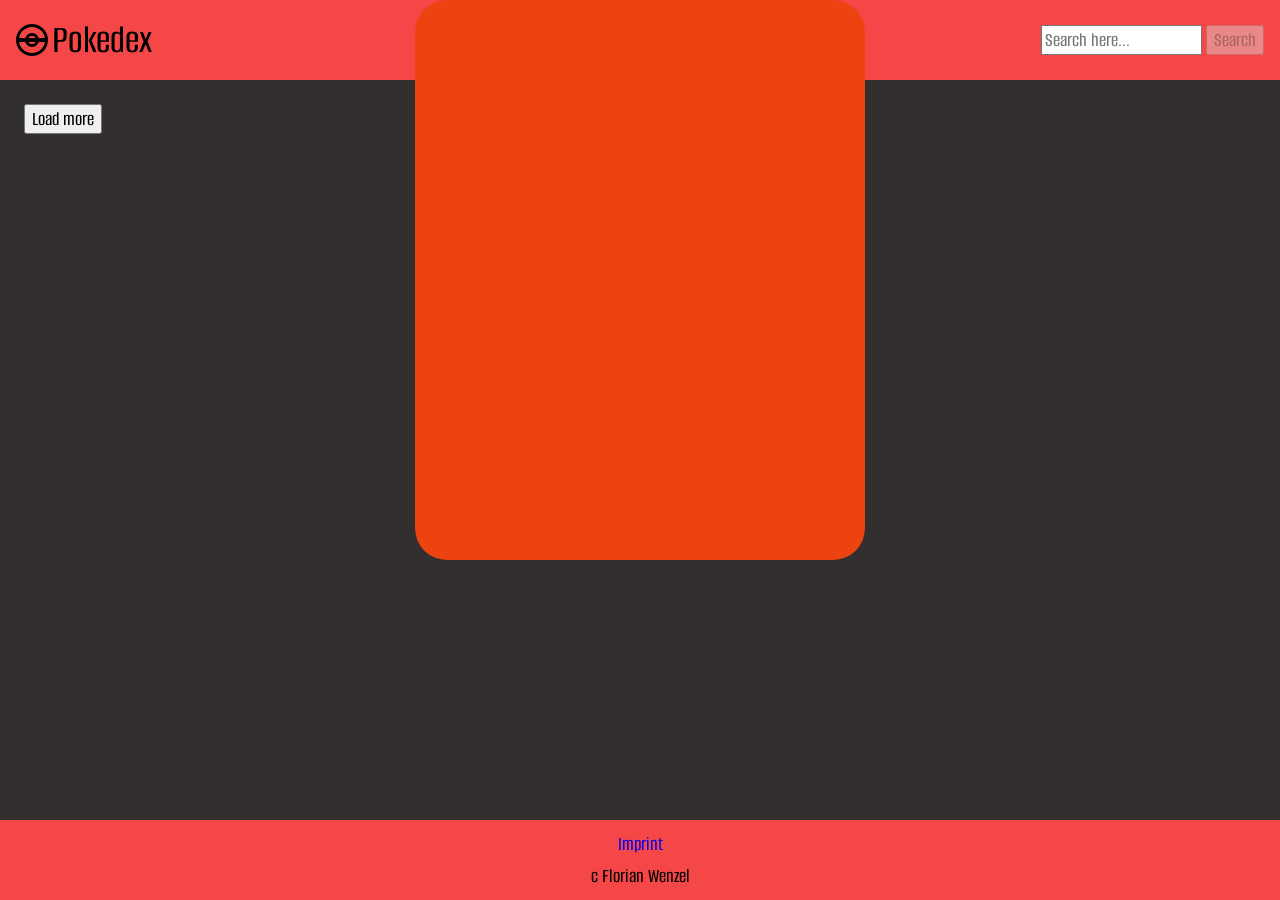
==== index.html @ 83d01a06 "feat: add render of detailed pokeview as dialog when clicking on small pokemon card. Add dynamical r" ====
<!DOCTYPE html>
<html lang="en">

<head>
    <meta charset="UTF-8">
    <meta name="viewport" content="width=device-width, initial-scale=1.0">
    <link rel="shortcut icon" href="./assets/icons/pokeball_sprite.svg" type="image/x-icon">
    <title>Pokedex</title>
    <link rel="stylesheet" href="./styles/standard.css">
    <link rel="stylesheet" href="./styles/fonts.css">
    <link rel="stylesheet" href="style.css">
    <script src="./script.js"></script>
    <script src="./scripts/templates.js"></script>
</head>

<body onload="init()">
    <header class="site-header">
        <div class="header-styling-wrapper">
            <img class="site-logo" src="./assets/icons/pokeball_sprite.svg" alt="black lined pokeball">
            <h1>Pokedex</h1>
        </div>
        <div class="header-styling-wrapper">
            <input oninput="enableSearchButton()" onkeyup="searchWithEnter(event)" id="searchInput"
                data-id="search-input" type="text" placeholder="Search here...">
            <button onclick="searchForPokemons()" data-id="search-button" id="searchBtn">Search</button>
        </div>
    </header>
    <main data-id="content" id="mainContent">
        <ul id="listOfPokemon" class="list-of-pokemon">
        </ul>
        <button data-id="load-more-button" onclick="callLoadingFunctions()">Load more</button>
        <!-- ausblenden bei suchfunktion aktiv -->
    </main>
    <section class="loading-screen" id="loadingScreen">
        <img src="./assets/icons/pokeball_sprite.svg" alt="black lined pokeball">
        <p>Loading content...</p>
    </section>
    <footer class="site-footer">
        <a href="#imprint">Imprint</a>
        <p>c Florian Wenzel</p>
    </footer>
    <dialog data-id="dialog" class="pokemon-dialog" id="pokemonDialog" closedby="any">
    </dialog>
</body>

</html>
---- styles/standard.css ----
* {
    box-sizing: border-box;
    margin: 0;
    scroll-behavior: smooth;
}

a {
    text-decoration: none;
}

ul{
    list-style-type: none;
    padding-left: 0;
}

[hidden]{
    display: none !important; 
}

button:hover{
    cursor: pointer;
}
---- styles/fonts.css ----
/* alumni-sans-regular - latin */
@font-face {
  font-display: swap; /* Check https://developer.mozilla.org/en-US/docs/Web/CSS/@font-face/font-display for other options. */
  font-family: 'Alumni Sans';
  font-style: normal;
  font-weight: 400;
  src: url('../assets/fonts/alumni-sans-v20-latin-regular.woff2') format('woff2'); /* Chrome 36+, Opera 23+, Firefox 39+, Safari 12+, iOS 10+ */
}
/* alumni-sans-500 - latin */
@font-face {
  font-display: swap; /* Check https://developer.mozilla.org/en-US/docs/Web/CSS/@font-face/font-display for other options. */
  font-family: 'Alumni Sans';
  font-style: normal;
  font-weight: 500;
  src: url('../assets/fonts/alumni-sans-v20-latin-500.woff2') format('woff2'); /* Chrome 36+, Opera 23+, Firefox 39+, Safari 12+, iOS 10+ */
}
/* alumni-sans-600 - latin */
@font-face {
  font-display: swap; /* Check https://developer.mozilla.org/en-US/docs/Web/CSS/@font-face/font-display for other options. */
  font-family: 'Alumni Sans';
  font-style: normal;
  font-weight: 600;
  src: url('../assets/fonts/alumni-sans-v20-latin-600.woff2') format('woff2'); /* Chrome 36+, Opera 23+, Firefox 39+, Safari 12+, iOS 10+ */
}
/* alumni-sans-700 - latin */
@font-face {
  font-display: swap; /* Check https://developer.mozilla.org/en-US/docs/Web/CSS/@font-face/font-display for other options. */
  font-family: 'Alumni Sans';
  font-style: normal;
  font-weight: 700;
  src: url('../assets/fonts/alumni-sans-v20-latin-700.woff2') format('woff2'); /* Chrome 36+, Opera 23+, Firefox 39+, Safari 12+, iOS 10+ */
}
/* alumni-sans-800 - latin */
@font-face {
  font-display: swap; /* Check https://developer.mozilla.org/en-US/docs/Web/CSS/@font-face/font-display for other options. */
  font-family: 'Alumni Sans';
  font-style: normal;
  font-weight: 800;
  src: url('../assets/fonts/alumni-sans-v20-latin-800.woff2') format('woff2'); /* Chrome 36+, Opera 23+, Firefox 39+, Safari 12+, iOS 10+ */
}

*{
    font-family: "Alumni Sans";
    font-size: 1.125rem;;
    font-weight: 500;
}

.site-header h1{
    font-size: 2.25rem;
}


h2{ 
    font-size: 1.75rem;
}

.loading-screen p{
 font-size: 2.0rem;
}

.pokemon-id{
  font-size: 1.25rem;
  font-weight: 700;
}


.tablist button{
  font-size: 1.25rem;
  font-weight: 600;
}

.abilities dt{
 font-size: 1.25rem;
 font-weight: 600;   
}
---- style.css ----
.bug {
    background-color: rgba(137, 150, 13, 1);
}

.dark {
    background-color: rgba(79, 56, 47, 1);
}

.dragon {
    background-color: rgba(118, 94, 222, 1);
}

.electric {
    background-color: rgba(249, 198, 59, 1);
}

.fairy {
    background-color: rgba(242, 177, 244, 1);
}

.fighting {
    background-color: rgba(127, 51, 26, 1);
}

.fire {
    background-color: rgba(237, 67, 16, 1);
}

.flying {
    background-color: rgba(150, 170, 243, 1);
}

.ghost {
    background-color: rgba(114, 93, 219, 1);
}

.grass {
    background-color: rgba(148, 208, 101, 1);
}

.ground {
    background-color: rgba(206, 175, 84, 1);
}

.ice {
    background-color: rgba(169, 233, 253, 1);
}

.normal {
    background-color: rgba(197, 192, 182, 1);
}

.poison {
    background-color: rgba(146, 66, 143, 1);
}

.psychic {
    background-color: rgba(146, 66, 143, 1);
}

.rock {
    background-color: rgba(184, 163, 87, 1);
}

.steel {
    background-color: rgba(198, 197, 206, 1);
}

.water {
    background-color: rgba(61, 154, 244, 1);
}

button {
    transform: scale(1);
}

button:hover {
    transform: scale(1.1);
}

.site-header {
    display: flex;
    flex-direction: row;
    justify-content: space-between;
    align-items: center;
    padding: 0px 16px;
    height: 80px;
    background-color: rgba(244, 25, 27, 0.8);
}

.header-styling-wrapper {
    display: flex;
    gap: 4px;
}

.site-logo {
    width: 32px;
}

main {
    padding: 24px;
    background-color: #332f2f;
    min-height: calc(100dvh - 160px);
}

.list-of-pokemon {
    display: flex;
    justify-content: center;
    flex-wrap: wrap;
    gap: 16px;
}

.small-pokemon-card {
    display: flex;
    flex-direction: column;
    width: 200px;
    border-radius: 16px;
    border: 2px solid white;
    padding: 8px;
}

.small-pokemon-card p {
    padding: 8px 8px 0px 0px;
    text-align: right;

}

.small-card-styling-wrapper {
    display: flex;
    justify-content: space-between;
}

.type-list {
    display: flex;
    flex-direction: column;
    justify-content: center;
    gap: 8px;
    height: 100%;
}

.pokemon-type {
    display: flex;
    justify-content: center;
    align-items: center;
    border: 1px solid #ebe1e1;
    border-radius: 14px;
    width: 56px;
    height: 28px;
    background-color: #ebe1e1;
}

.small-card-styling-wrapper img {
    display: flex;
    justify-content: center;
    align-items: center;
    width: 96px;
    object-fit: contain;
}

.small-pokemon-card:hover img {
    filter: drop-shadow(5px 5px 2px #000);
}

.loading-screen {
    display: flex;
    flex-direction: column;
    justify-content: center;
    align-items: center;
    gap: 16px;
    height: calc(100dvh - 160px);
    background-color: #332f2f;
}

.loading-screen img {
    width: 150px;
    animation: loadingAnimation 4s linear infinite forwards;
}

.site-footer {
    display: flex;
    flex-direction: column;
    justify-content: center;
    align-items: center;
    gap: 8px;
    height: 80px;
    background-color: rgba(244, 25, 27, 0.8);
}

.pokemon-dialog {
    display: flex;
    flex-direction: column;
    gap: 8px;
    position: absolute;
    top: 0px;
    left: 0px;
    margin: auto;
    border: unset;
    border-radius: 32px;
    padding: 24px;
    width: 80%;
    max-width: 450px;
    height: 560px;
    color: #1c1b1b;
    background-color: rgba(237, 67, 16, 1);
    overscroll-behavior: contain;
}

.pokemon-dialog:not(:open) {
    display: none;
}

.pokemon-dialog::backdrop {
    background-color: rgba(0, 0, 0, 0.8);
    overscroll-behavior: contain;
    overflow: hidden;
}

.close-btn {
    position: absolute;
    top: 24px;
    right: 24px;
}

.general-pokemon-information {
    display: flex;
    flex-direction: column;
    gap: 16px;
    padding-bottom: 24px;
    height: 240px;
}

.pokemon-information-styling-div {
    display: flex;
    justify-content: space-between;
    align-items: flex-end;
}

.dialog-default-pokemon-img {
    width: 128px;
    height: 128px;
    filter: drop-shadow(0px 0px 0px #000000);
}

.dialog-default-pokemon-img:hover {
    filter: drop-shadow(5px 5px 4px #000000);
}

.tablist {
    display: flex;
    flex-direction: row;
    justify-content: space-evenly;
    max-width: 300px;
}

.tablist button {
    border: unset;
    background-color: transparent;
    /* Experimentiell */
    position: relative;
    color: #1c1b1b;
}

.tablist button::before{
    /* Experimentell */
    content: '';
    position: absolute;
    bottom: 0;
    left: 50%;
    width: 0;
    height: 3px;
    background: #1c1b1b;
    transition: all 0.3s;
}

/* Experimentell */
.tablist button:hover::before, 
.tablist button:active::before{
    left: 0;
    width: 100%;
}

.further-pokemon-data {
    position: relative;
    width: 100%;
    min-height: 200px;
    overflow: hidden;
    background-color: #ebe1e1;
    border-radius: 16px;
    scrollbar-gutter: stable;
}

.further-data-wrapper{
    display: flex;
    flex-direction: row;
    align-items: center;
    position: absolute;
    top: 0;
    left: 0;
    width: 300%;
    height: 100%;
}

.stats-wrapper, .abilities-wrapper {
    display: flex;
    align-items: center;
    width: 100%;
}

.stats{
    padding-left: 8px;
    height: 200px;
    text-align: left;
    border-spacing: 10px 0px;
}

.shiny-img-wrapper {
    display: flex;
    justify-content: center;
    width: 100%;
    height: 200px;
} 

.shiny-img {
    height: 100%;
}

.abilities {
    padding: 8px;
    width: 100%;
    height: 200px;
    overflow-y: scroll;
}

.load-next-pokemon{
    display: flex;
    justify-content: space-between;
    max-width: 150px;
}

@keyframes loadingAnimation {
    0% {
        transform: rotate(0deg);
    }

    100% {
        transform: rotate(360deg);
    }
}
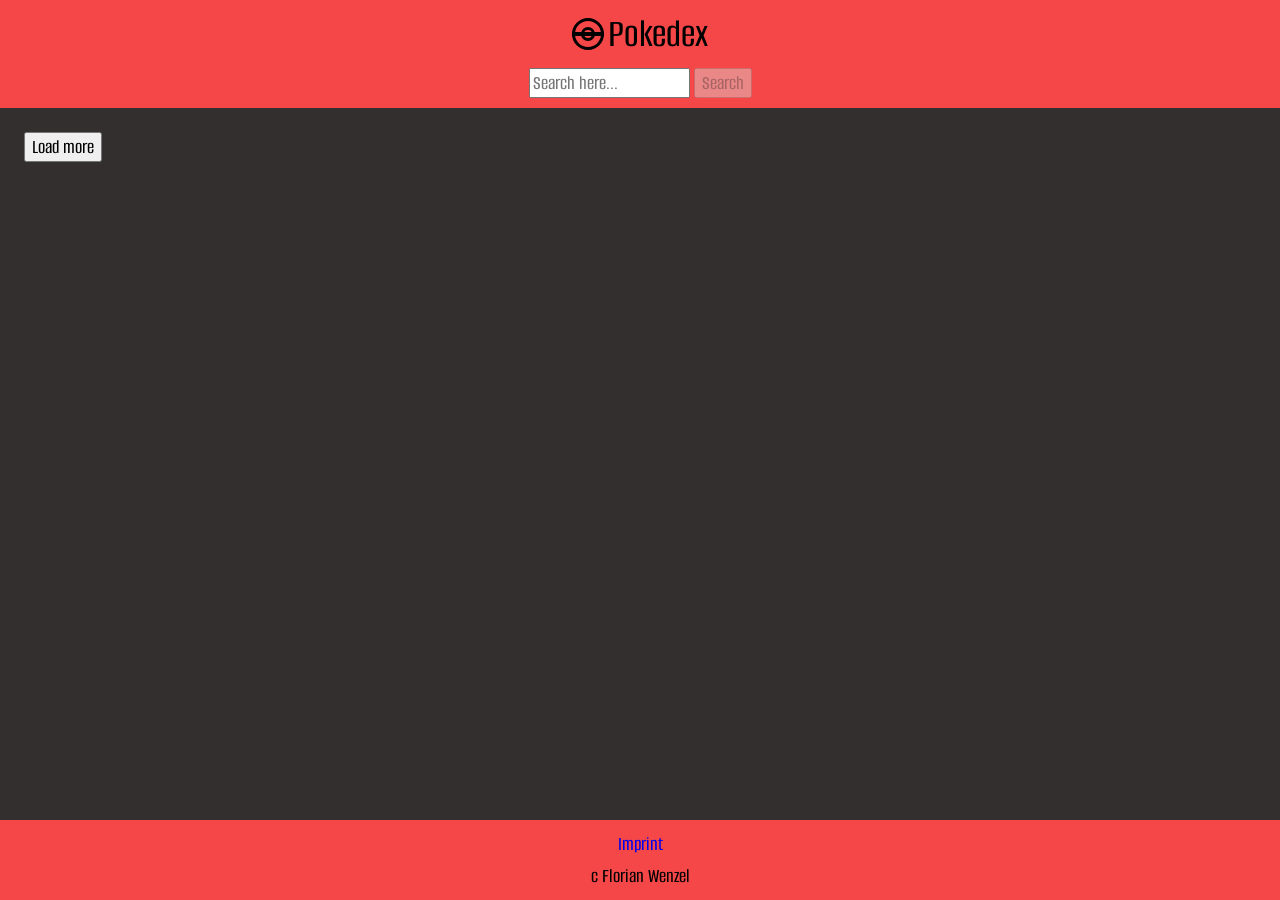
==== commit b7c55177: "feat: add data-id'S for autmoated tests" ====
--- a/index.html
+++ b/index.html
@@ -40,7 +40,7 @@
         <p>c Florian Wenzel</p>
     </footer>
     <dialog data-id="dialog" class="pokemon-dialog" id="pokemonDialog" closedby="any">
-    </dialog>
+    </dialog>   
 </body>
 
 </html>
--- a/styles/fonts.css
+++ b/styles/fonts.css
@@ -73,3 +73,8 @@
  font-size: 1.25rem;
  font-weight: 600;   
 }
+
+.not-found {
+  font-size: 2rem;
+  font-weight: 600;
+}
--- a/style.css
+++ b/style.css
@@ -80,11 +80,11 @@
 
 .site-header {
     display: flex;
-    flex-direction: row;
-    justify-content: space-between;
+    flex-direction: column;
+    justify-content: space-evenly;
     align-items: center;
     padding: 0px 16px;
-    height: 80px;
+    height: 108px;
     background-color: rgba(244, 25, 27, 0.8);
 }
 
@@ -100,7 +100,7 @@
 main {
     padding: 24px;
     background-color: #332f2f;
-    min-height: calc(100dvh - 160px);
+    min-height: calc(100dvh - 188px);
 }
 
 .list-of-pokemon {
@@ -122,7 +122,6 @@
 .small-pokemon-card p {
     padding: 8px 8px 0px 0px;
     text-align: right;
-
 }
 
 .small-card-styling-wrapper {
@@ -187,14 +186,9 @@
 }
 
 .pokemon-dialog {
-    display: flex;
-    flex-direction: column;
     gap: 8px;
-    position: absolute;
-    top: 0px;
-    left: 0px;
     margin: auto;
-    border: unset;
+    border: none;
     border-radius: 32px;
     padding: 24px;
     width: 80%;
@@ -205,8 +199,9 @@
     overscroll-behavior: contain;
 }
 
-.pokemon-dialog:not(:open) {
-    display: none;
+.pokemon-dialog:open{
+    display: flex;
+    flex-direction: column;
 }
 
 .pokemon-dialog::backdrop {
@@ -225,7 +220,7 @@
     display: flex;
     flex-direction: column;
     gap: 16px;
-    padding-bottom: 24px;
+    padding-bottom: 16px;
     height: 240px;
 }
 
@@ -260,9 +255,9 @@
     color: #1c1b1b;
 }
 
-.tablist button::before{
+.tablist button::before {
     /* Experimentell */
-    content: '';
+    content: "";
     position: absolute;
     bottom: 0;
     left: 50%;
@@ -274,7 +269,8 @@
 
 /* Experimentell */
 .tablist button:hover::before, 
-.tablist button:active::before{
+.tablist button:active::before
+/* ,.tablist .active-tab::before */ {
     left: 0;
     width: 100%;
 }
@@ -289,7 +285,7 @@
     scrollbar-gutter: stable;
 }
 
-.further-data-wrapper{
+.further-data-wrapper {
     display: flex;
     flex-direction: row;
     align-items: center;
@@ -300,13 +296,29 @@
     height: 100%;
 }
 
-.stats-wrapper, .abilities-wrapper {
-    display: flex;
-    align-items: center;
-    width: 100%;
-}
-
-.stats{
+.further-data-wrapper[data-tabvalue="0"] {
+    transform: translateX(calc(0 * calc(-100% / 3)));
+    transition: all 250ms;
+}
+
+.further-data-wrapper[data-tabvalue="1"] {
+    transform: translateX(calc(1 * calc(-100% / 3)));
+    transition: all 250ms;
+}
+
+.further-data-wrapper[data-tabvalue="2"] {
+    transform: translateX(calc(2 * calc(-100% / 3)));
+    transition: all 250ms;
+}
+
+.stats-wrapper,
+.abilities-wrapper {
+    display: flex;
+    align-items: center;
+    width: 100%;
+}
+
+.stats {
     padding-left: 8px;
     height: 200px;
     text-align: left;
@@ -318,7 +330,7 @@
     justify-content: center;
     width: 100%;
     height: 200px;
-} 
+}
 
 .shiny-img {
     height: 100%;
@@ -331,10 +343,16 @@
     overflow-y: scroll;
 }
 
-.load-next-pokemon{
+.load-next-pokemon {
     display: flex;
     justify-content: space-between;
     max-width: 150px;
+}
+
+.not-found{
+    padding: 24px;
+    text-align: center;
+    color: #ebe1e1;
 }
 
 @keyframes loadingAnimation {
@@ -345,4 +363,4 @@
     100% {
         transform: rotate(360deg);
     }
-}+}
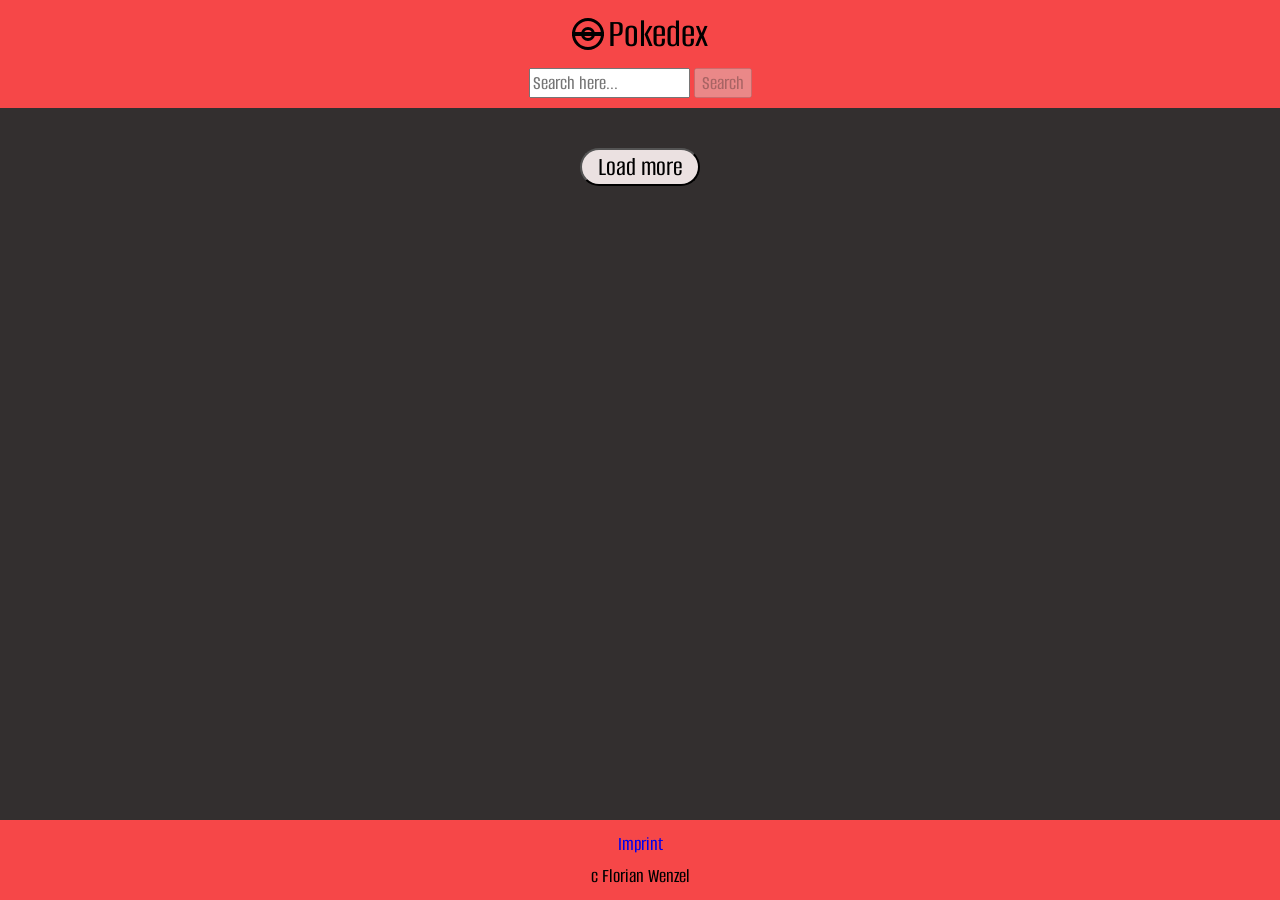
==== commit 1104fd47: "design: add styling to load more button and hovereffect on small pokemon cards" ====
--- a/index.html
+++ b/index.html
@@ -28,7 +28,7 @@
     <main data-id="content" id="mainContent">
         <ul id="listOfPokemon" class="list-of-pokemon">
         </ul>
-        <button data-id="load-more-button" onclick="callLoadingFunctions()">Load more</button>
+        <button data-id="load-more-button" class="load-more-button" onclick="callLoadingFunctions()">Load more</button>
         <!-- ausblenden bei suchfunktion aktiv -->
     </main>
     <section class="loading-screen" id="loadingScreen">
--- a/styles/fonts.css
+++ b/styles/fonts.css
@@ -58,6 +58,11 @@
  font-size: 2.0rem;
 }
 
+.load-more-button{
+  font-size: 1.5rem;
+  font-weight: 500;
+}
+
 .pokemon-id{
   font-size: 1.25rem;
   font-weight: 700;
--- a/style.css
+++ b/style.css
@@ -70,13 +70,13 @@
     background-color: rgba(61, 154, 244, 1);
 }
 
-button {
+/* button {
     transform: scale(1);
 }
 
 button:hover {
     transform: scale(1.1);
-}
+} */
 
 .site-header {
     display: flex;
@@ -98,6 +98,10 @@
 }
 
 main {
+    display: flex;
+    flex-direction: column;
+    align-items: center;
+    gap: 16px;
     padding: 24px;
     background-color: #332f2f;
     min-height: calc(100dvh - 188px);
@@ -117,6 +121,13 @@
     border-radius: 16px;
     border: 2px solid white;
     padding: 8px;
+    transform: scale(1);
+    transition: all 250ms linear;
+}
+
+.small-pokemon-card:hover, .small-pokemon-card:active, .small-pokemon-card:focus {
+    transform: scale(1.1);
+    transition: all 250ms linear;
 }
 
 .small-pokemon-card p {
@@ -154,9 +165,10 @@
     align-items: center;
     width: 96px;
     object-fit: contain;
-}
-
-.small-pokemon-card:hover img {
+    filter: drop-shadow(0px 0px 0px #000);
+}
+
+.small-pokemon-card:hover img, .small-pokemon-card:active img, .small-pokemon-card:focus img  {
     filter: drop-shadow(5px 5px 2px #000);
 }
 
@@ -173,6 +185,12 @@
 .loading-screen img {
     width: 150px;
     animation: loadingAnimation 4s linear infinite forwards;
+}
+
+.load-more-button{
+    width: 120px;
+    border-radius: 19px;
+    background-color: #ebe1e1;
 }
 
 .site-footer {
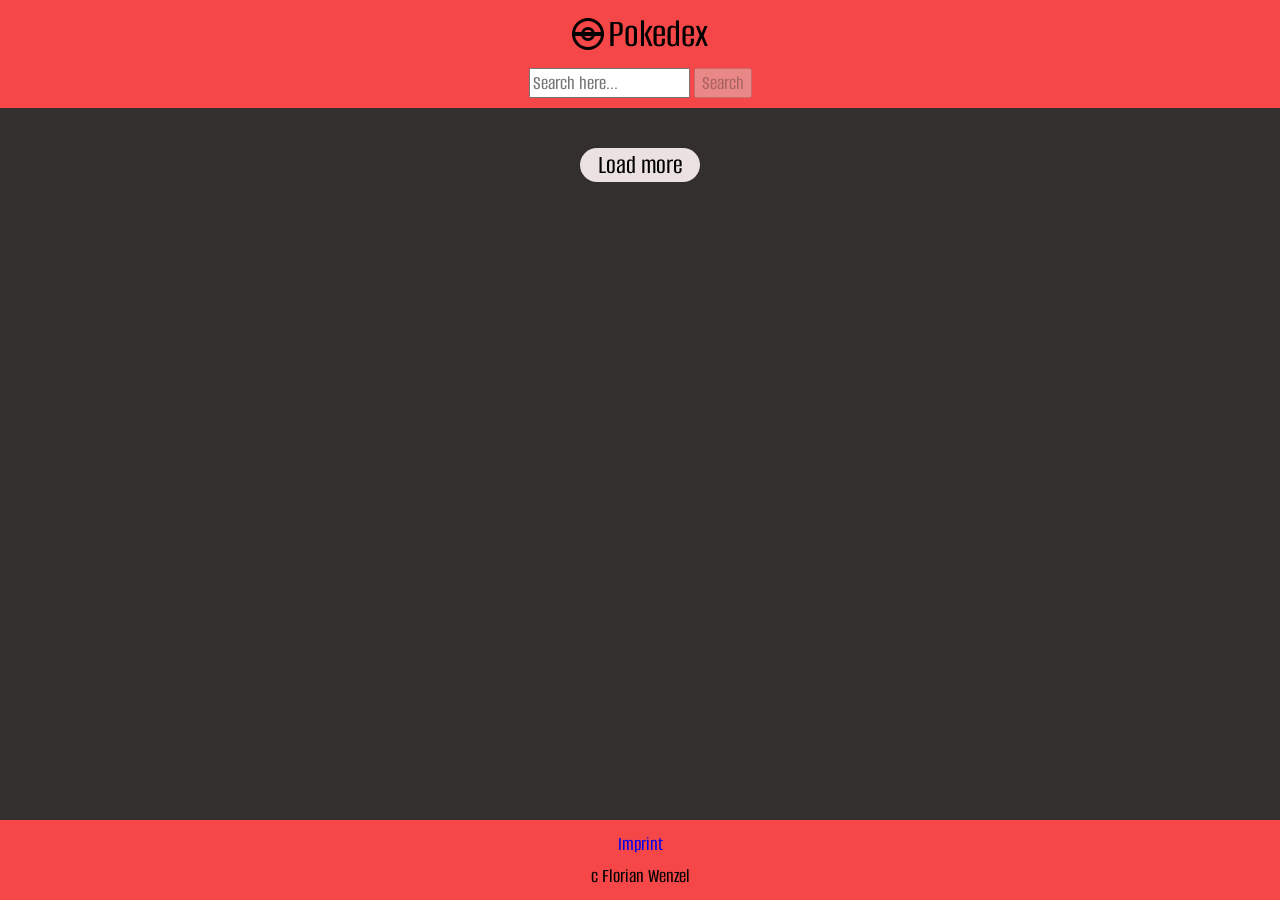
==== commit e72d1e15: "feat: hide loadingbutton during searchfunction" ====
--- a/index.html
+++ b/index.html
@@ -28,7 +28,7 @@
     <main data-id="content" id="mainContent">
         <ul id="listOfPokemon" class="list-of-pokemon">
         </ul>
-        <button data-id="load-more-button" class="load-more-button" onclick="callLoadingFunctions()">Load more</button>
+        <button data-id="load-more-button" class="load-more-button" id="loadMoreButton" onclick="callLoadingFunctions()">Load more</button>
         <!-- ausblenden bei suchfunktion aktiv -->
     </main>
     <section class="loading-screen" id="loadingScreen">
--- a/style.css
+++ b/style.css
@@ -189,6 +189,7 @@
 
 .load-more-button{
     width: 120px;
+    border: none;
     border-radius: 19px;
     background-color: #ebe1e1;
 }
@@ -208,12 +209,12 @@
     margin: auto;
     border: none;
     border-radius: 32px;
-    padding: 24px;
+    padding: 0px;
     width: 80%;
     max-width: 450px;
     height: 560px;
     color: #1c1b1b;
-    background-color: rgba(237, 67, 16, 1);
+    
     overscroll-behavior: contain;
 }
 
@@ -229,18 +230,31 @@
 }
 
 .close-btn {
+    display: flex;
+    justify-content: center;
+    align-items: center;
     position: absolute;
     top: 24px;
     right: 24px;
+    border: none;
+    border-radius: 16px;
+    width: 32px;
+    height: 32px;
+}
+
+.close-btn img {
+    width: 24px;
+    height: 24px;
 }
 
 .general-pokemon-information {
     display: flex;
     flex-direction: column;
     gap: 16px;
-    padding-bottom: 16px;
     height: 240px;
-}
+    padding: 24px;
+}
+
 
 .pokemon-information-styling-div {
     display: flex;
@@ -268,13 +282,11 @@
 .tablist button {
     border: unset;
     background-color: transparent;
-    /* Experimentiell */
     position: relative;
     color: #1c1b1b;
 }
 
 .tablist button::before {
-    /* Experimentell */
     content: "";
     position: absolute;
     bottom: 0;
@@ -285,10 +297,7 @@
     transition: all 0.3s;
 }
 
-/* Experimentell */
-.tablist button:hover::before, 
-.tablist button:active::before
-/* ,.tablist .active-tab::before */ {
+.tablist .active-tab::before {
     left: 0;
     width: 100%;
 }
@@ -363,8 +372,29 @@
 
 .load-next-pokemon {
     display: flex;
+    justify-content: center;
+    width: 100%;
+}
+
+.next-pokemon-button-wrapper {
+    display: flex;
     justify-content: space-between;
-    max-width: 150px;
+    width: 150px;
+}
+
+.nav-button {
+    display: flex;
+    justify-content: center;
+    align-items: center;
+    width: 32px;
+    height: 32px;
+    border: none;
+    border-radius: 16px;
+}
+
+.nav-button img{
+    width: 24px;
+    height: 24px;
 }
 
 .not-found{
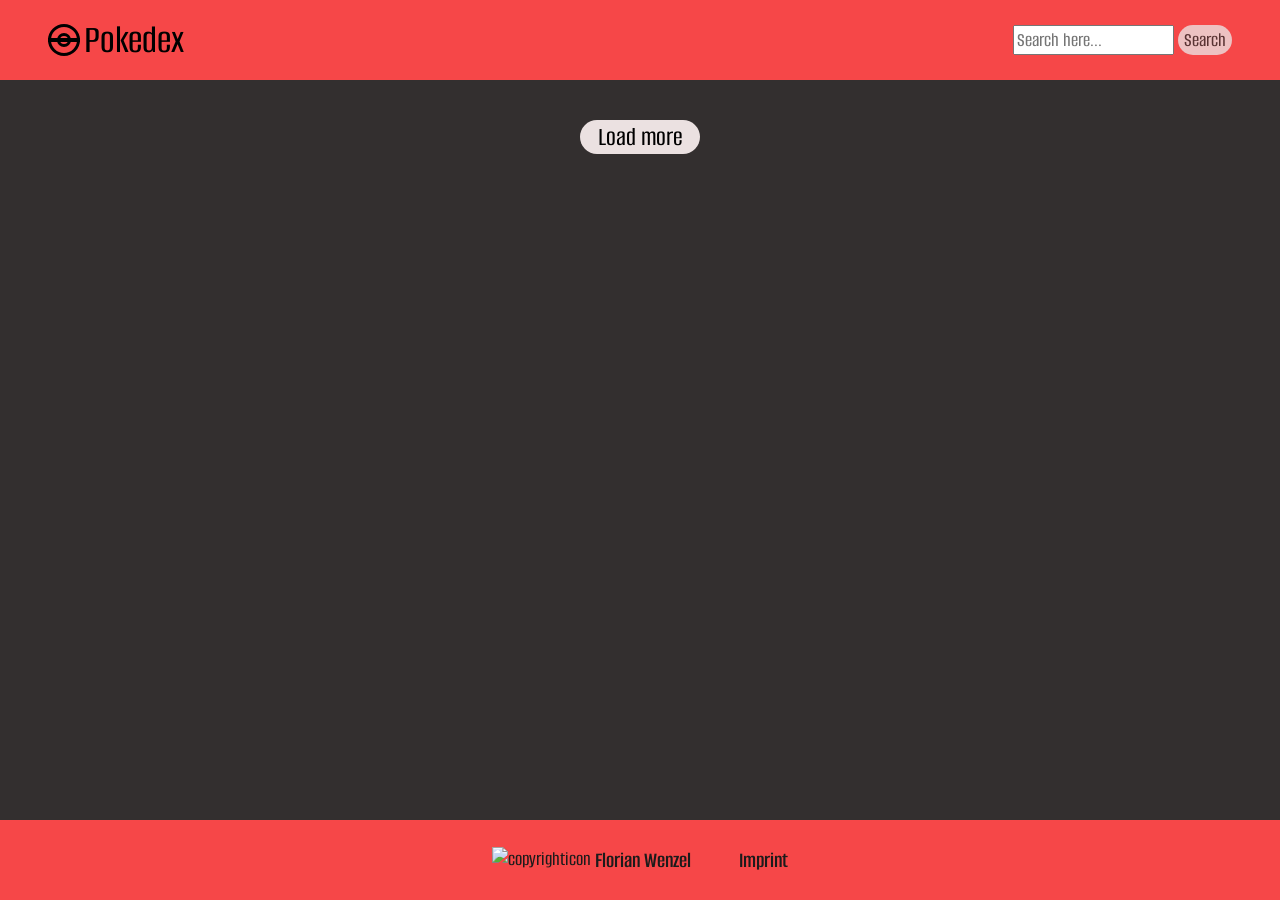
==== commit 5222020f: "design: add responsive styling to elements" ====
--- a/index.html
+++ b/index.html
@@ -22,14 +22,13 @@
         <div class="header-styling-wrapper">
             <input oninput="enableSearchButton()" onkeyup="searchWithEnter(event)" id="searchInput"
                 data-id="search-input" type="text" placeholder="Search here...">
-            <button onclick="searchForPokemons()" data-id="search-button" id="searchBtn">Search</button>
+            <button onclick="searchForPokemons()" data-id="search-button" id="searchBtn" class="search-btn">Search</button>
         </div>
     </header>
     <main data-id="content" id="mainContent">
         <ul id="listOfPokemon" class="list-of-pokemon">
         </ul>
         <button data-id="load-more-button" class="load-more-button" id="loadMoreButton" onclick="callLoadingFunctions()">Load more</button>
-        <!-- ausblenden bei suchfunktion aktiv -->
     </main>
     <section class="loading-screen" id="loadingScreen">
         <img src="./assets/icons/pokeball_sprite.svg" alt="black lined pokeball">
@@ -37,7 +36,10 @@
     </section>
     <footer class="site-footer">
         <a href="#imprint">Imprint</a>
-        <p>c Florian Wenzel</p>
+        <div class="copyright">
+            <img src="./assets/icons/copyright.svg" alt="copyrighticon">
+            <p>Florian Wenzel</p>
+        </div>
     </footer>
     <dialog data-id="dialog" class="pokemon-dialog" id="pokemonDialog" closedby="any">
     </dialog>   
--- a/styles/fonts.css
+++ b/styles/fonts.css
@@ -82,4 +82,9 @@
 .not-found {
   font-size: 2rem;
   font-weight: 600;
+}
+
+.site-footer p, .site-footer a{
+  font-size: 1.25rem;
+  font-weight: 600;
 }
--- a/style.css
+++ b/style.css
@@ -69,14 +69,6 @@
 .water {
     background-color: rgba(61, 154, 244, 1);
 }
-
-/* button {
-    transform: scale(1);
-}
-
-button:hover {
-    transform: scale(1.1);
-} */
 
 .site-header {
     display: flex;
@@ -95,6 +87,21 @@
 
 .site-logo {
     width: 32px;
+}
+
+.search-btn{
+    border: none;
+    border-radius: 15px;
+    color: #332f2f;
+    background-color: #ebe1e1;
+    opacity: 1;
+}
+
+.search-btn:disabled{
+    border: none;
+    color: #332f2f;
+    background-color: #ebe1e1;
+    opacity: 0.8;
 }
 
 main {
@@ -125,7 +132,9 @@
     transition: all 250ms linear;
 }
 
-.small-pokemon-card:hover, .small-pokemon-card:active, .small-pokemon-card:focus {
+.small-pokemon-card:hover,
+.small-pokemon-card:active,
+.small-pokemon-card:focus {
     transform: scale(1.1);
     transition: all 250ms linear;
 }
@@ -168,7 +177,9 @@
     filter: drop-shadow(0px 0px 0px #000);
 }
 
-.small-pokemon-card:hover img, .small-pokemon-card:active img, .small-pokemon-card:focus img  {
+.small-pokemon-card:hover img,
+.small-pokemon-card:active img,
+.small-pokemon-card:focus img {
     filter: drop-shadow(5px 5px 2px #000);
 }
 
@@ -187,7 +198,7 @@
     animation: loadingAnimation 4s linear infinite forwards;
 }
 
-.load-more-button{
+.load-more-button {
     width: 120px;
     border: none;
     border-radius: 19px;
@@ -201,7 +212,22 @@
     align-items: center;
     gap: 8px;
     height: 80px;
+    color: #1c1b1b;
     background-color: rgba(244, 25, 27, 0.8);
+}
+
+.site-footer a{
+    color: #1c1b1b;
+    text-decoration: none;
+}
+
+.copyright {
+    display: flex;
+    gap: 4px;
+}
+
+.copyright img{
+    height: 24px;
 }
 
 .pokemon-dialog {
@@ -214,11 +240,11 @@
     max-width: 450px;
     height: 560px;
     color: #1c1b1b;
-    
+
     overscroll-behavior: contain;
 }
 
-.pokemon-dialog:open{
+.pokemon-dialog:open {
     display: flex;
     flex-direction: column;
 }
@@ -255,7 +281,6 @@
     padding: 24px;
 }
 
-
 .pokemon-information-styling-div {
     display: flex;
     justify-content: space-between;
@@ -265,18 +290,18 @@
 .dialog-default-pokemon-img {
     width: 128px;
     height: 128px;
-    filter: drop-shadow(0px 0px 0px #000000);
-}
-
-.dialog-default-pokemon-img:hover {
+    /* filter: drop-shadow(0px 0px 0px #000000); */
+}
+
+/* .dialog-default-pokemon-img:hover {
     filter: drop-shadow(5px 5px 4px #000000);
-}
+} */
 
 .tablist {
     display: flex;
     flex-direction: row;
     justify-content: space-evenly;
-    max-width: 300px;
+    width: 100%;
 }
 
 .tablist button {
@@ -392,17 +417,48 @@
     border-radius: 16px;
 }
 
-.nav-button img{
+.nav-button img {
     width: 24px;
     height: 24px;
 }
 
-.not-found{
+.not-found {
     padding: 24px;
     text-align: center;
     color: #ebe1e1;
 }
 
+body,
+.abilities {
+    --sb-track-color: #f0f0f0;
+    --sb-thumb-color: #1c1b1b;
+    --sb-size: 8px;
+}
+
+body::-webkit-scrollbar,
+.abilities::-webkit-scrollbar {
+    width: var(--sb-size);
+}
+
+body::-webkit-scrollbar-track,
+.abilities::-webkit-scrollbar-track {
+    background: var(--sb-track-color);
+    border-radius: 4px;
+}
+
+body::-webkit-scrollbar-thumb,
+.abilities::-webkit-scrollbar-thumb {
+    background: var(--sb-thumb-color);
+    border-radius: 4px;
+}
+
+@supports not selector(::-webkit-scrollbar) {
+    body,
+    .abilities {
+        scrollbar-color: var(--sb-thumb-color) var(--sb-track-color);
+    }
+}
+
 @keyframes loadingAnimation {
     0% {
         transform: rotate(0deg);
@@ -412,3 +468,36 @@
         transform: rotate(360deg);
     }
 }
+
+@media screen and (min-width: 560px) {
+    .site-header {
+        flex-direction: row;
+        justify-content: space-between;
+        height: 80px;
+    }
+    main {
+        padding: 24px 56px;
+        min-height: calc(100dvh - 160px);
+    }
+
+    .site-footer{
+        flex-direction: row-reverse;
+        gap: 48px;
+    }
+}
+
+@media screen and (min-width: 1024px) {
+    .site-header {
+        padding: 0px 48px;
+    }
+}
+
+@media screen and (min-width: 1440px) {
+    .site-header {
+        padding: 0px calc(48px + calc(50% - 720px));
+    }
+
+    main {
+        padding: 24px calc(56px + calc(50% - 720px));
+    }
+}
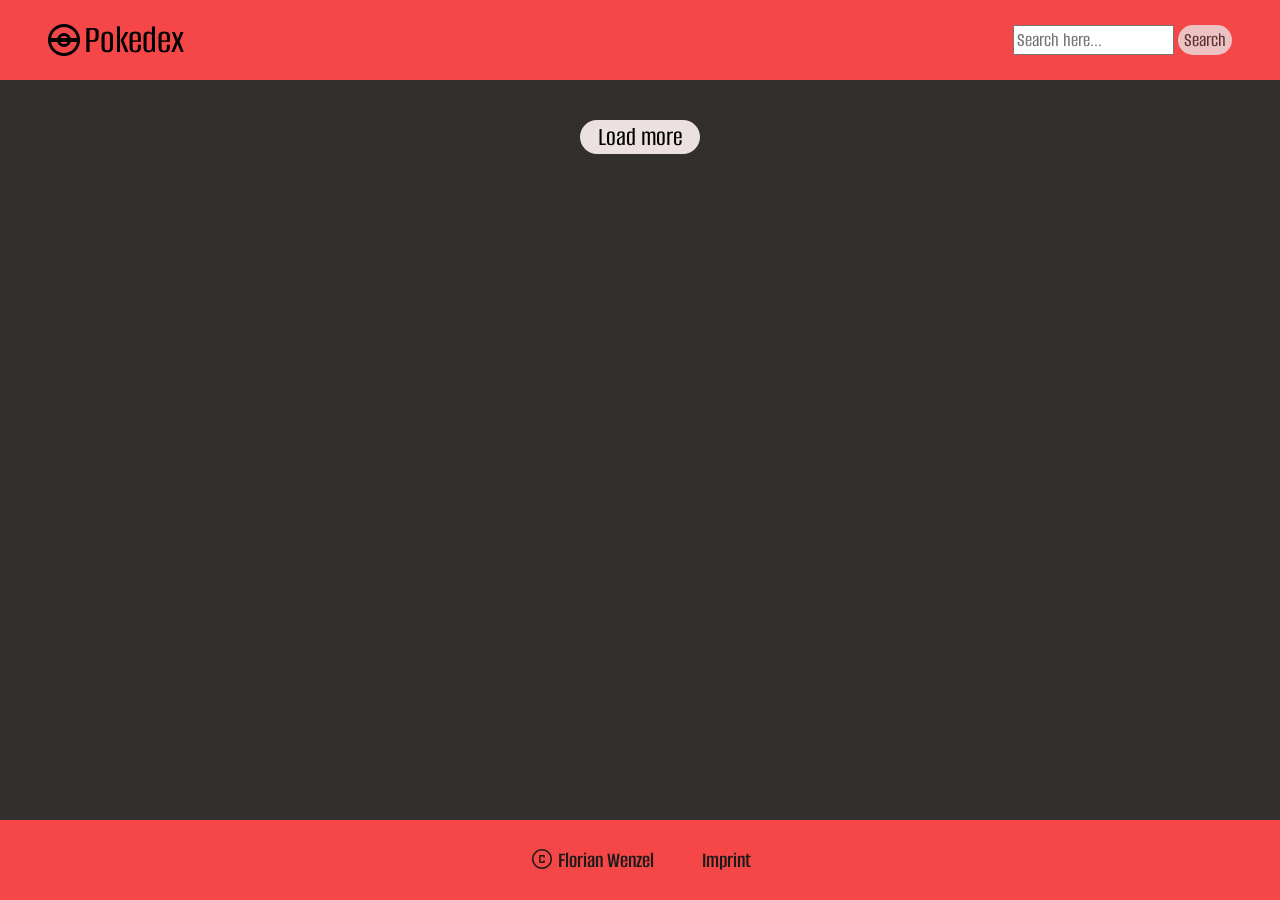
==== commit 69da402e: "design: add imprint" ====
--- a/index.html
+++ b/index.html
@@ -35,13 +35,13 @@
         <p>Loading content...</p>
     </section>
     <footer class="site-footer">
-        <a href="#imprint">Imprint</a>
+        <a href="imprint.html">Imprint</a>
         <div class="copyright">
             <img src="./assets/icons/copyright.svg" alt="copyrighticon">
             <p>Florian Wenzel</p>
         </div>
     </footer>
-    <dialog data-id="dialog" class="pokemon-dialog" id="pokemonDialog" closedby="any">
+    <dialog aria-label="Detailed pokemon view" data-id="dialog" class="pokemon-dialog" id="pokemonDialog" closedby="any">
     </dialog>   
 </body>
 
--- a/style.css
+++ b/style.css
@@ -428,6 +428,10 @@
     color: #ebe1e1;
 }
 
+.impressum-main{
+    background-color: #ebe1e1;
+}
+
 body,
 .abilities {
     --sb-track-color: #f0f0f0;
